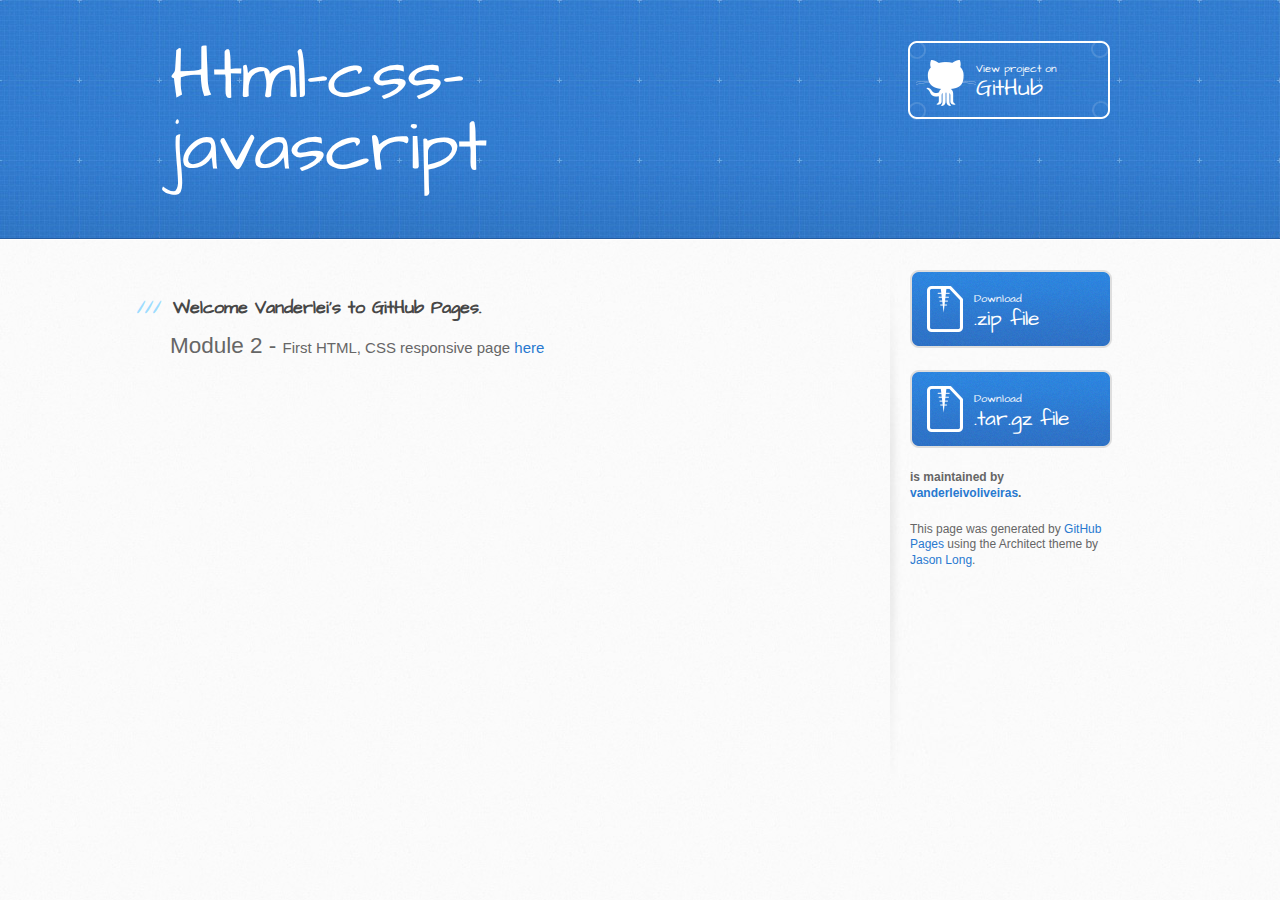
==== HTML-CSS-JavaScript/index.html @ ab92cf51 "Add files via upload" ====
<!DOCTYPE html>
<html>
  <head>
    <meta charset='utf-8'>
    <meta http-equiv="X-UA-Compatible" content="chrome=1">
    <meta name="viewport" content="width=device-width, initial-scale=1, maximum-scale=1">
    <link href='https://fonts.googleapis.com/css?family=Architects+Daughter' rel='stylesheet' type='text/css'>
    <link rel="stylesheet" type="text/css" href="stylesheets/stylesheet.css" media="screen">
    <link rel="stylesheet" type="text/css" href="stylesheets/github-light.css" media="screen">
    <link rel="stylesheet" type="text/css" href="stylesheets/print.css" media="print">

    <!--[if lt IE 9]>
    <script src="//html5shiv.googlecode.com/svn/trunk/html5.js"></script>
    <![endif]-->

    <title>Html-css-javascript by vanderleivoliveiras</title>
  </head>

  <body>
    <header>
      <div class="inner">
        <h1>Html-css-javascript</h1>
        <h2></h2>
        <a href="https://github.com/vanderleivoliveiras/HTML-CSS-JavaScript" class="button"><small>View project on</small> GitHub</a>
      </div>
    </header>

    <div id="content-wrapper">
      <div class="inner clearfix">
        <section id="main-content">
          <h3>
<a id="welcome-to-github-pages" class="anchor" href="#welcome-to-github-pages" aria-hidden="true"><span aria-hidden="true" class="octicon octicon-link"></span></a>Welcome Vanderlei's to GitHub Pages.</h3>

<p><span style="font-size: 1.5em">Module 2 - </span> First HTML, CSS responsive page <a href="module2-codeAssignment/index.html">here</a></p>


        </section>

        <aside id="sidebar">
          <a href="https://github.com/vanderleivoliveiras/HTML-CSS-JavaScript/zipball/master" class="button">
            <small>Download</small>
            .zip file
          </a>
          <a href="https://github.com/vanderleivoliveiras/HTML-CSS-JavaScript/tarball/master" class="button">
            <small>Download</small>
            .tar.gz file
          </a>

          <p class="repo-owner"><a href="https://github.com/vanderleivoliveiras/HTML-CSS-JavaScript"></a> is maintained by <a href="https://github.com/vanderleivoliveiras">vanderleivoliveiras</a>.</p>

          <p>This page was generated by <a href="https://pages.github.com">GitHub Pages</a> using the Architect theme by <a href="https://twitter.com/jasonlong">Jason Long</a>.</p>
        </aside>
      </div>
    </div>

  
  </body>
</html>
---- HTML-CSS-JavaScript/stylesheets/stylesheet.css ----
/*! normalize.css v3.0.2 | MIT License | git.io/normalize */

/**
 * 1. Set default font family to sans-serif.
 * 2. Prevent iOS text size adjust after orientation change, without disabling
 *    user zoom.
 */

html {
  font-family: sans-serif; /* 1 */
  -webkit-text-size-adjust: 100%; /* 2 */
  -ms-text-size-adjust: 100%; /* 2 */
}

/**
 * Remove default margin.
 */

body {
  margin: 0;
}

/* HTML5 display definitions
   ========================================================================== */

/**
 * Correct `block` display not defined for any HTML5 element in IE 8/9.
 * Correct `block` display not defined for `details` or `summary` in IE 10/11
 * and Firefox.
 * Correct `block` display not defined for `main` in IE 11.
 */

article,
aside,
details,
figcaption,
figure,
footer,
header,
hgroup,
main,
menu,
nav,
section,
summary {
  display: block;
}

/**
 * 1. Correct `inline-block` display not defined in IE 8/9.
 * 2. Normalize vertical alignment of `progress` in Chrome, Firefox, and Opera.
 */

audio,
canvas,
progress,
video {
  display: inline-block; /* 1 */
  vertical-align: baseline; /* 2 */
}

/**
 * Prevent modern browsers from displaying `audio` without controls.
 * Remove excess height in iOS 5 devices.
 */

audio:not([controls]) {
  display: none;
  height: 0;
}

/**
 * Address `[hidden]` styling not present in IE 8/9/10.
 * Hide the `template` element in IE 8/9/11, Safari, and Firefox < 22.
 */

[hidden],
template {
  display: none;
}

/* Links
   ========================================================================== */

/**
 * Remove the gray background color from active links in IE 10.
 */

a {
  background-color: transparent;
}

/**
 * Improve readability when focused and also mouse hovered in all browsers.
 */

a:active,
a:hover {
  outline: 0;
}

/* Text-level semantics
   ========================================================================== */

/**
 * Address styling not present in IE 8/9/10/11, Safari, and Chrome.
 */

abbr[title] {
  border-bottom: 1px dotted;
}

/**
 * Address style set to `bolder` in Firefox 4+, Safari, and Chrome.
 */

b,
strong {
  font-weight: bold;
}

/**
 * Address styling not present in Safari and Chrome.
 */

dfn {
  font-style: italic;
}

/**
 * Address variable `h1` font-size and margin within `section` and `article`
 * contexts in Firefox 4+, Safari, and Chrome.
 */

h1 {
  margin: 0.67em 0;
  font-size: 2em;
}

/**
 * Address styling not present in IE 8/9.
 */

mark {
  color: #000;
  background: #ff0;
}

/**
 * Address inconsistent and variable font size in all browsers.
 */

small {
  font-size: 80%;
}

/**
 * Prevent `sub` and `sup` affecting `line-height` in all browsers.
 */

sub,
sup {
  position: relative;
  font-size: 75%;
  line-height: 0;
  vertical-align: baseline;
}

sup {
  top: -0.5em;
}

sub {
  bottom: -0.25em;
}

/* Embedded content
   ========================================================================== */

/**
 * Remove border when inside `a` element in IE 8/9/10.
 */

img {
  border: 0;
}

/**
 * Correct overflow not hidden in IE 9/10/11.
 */

svg:not(:root) {
  overflow: hidden;
}

/* Grouping content
   ========================================================================== */

/**
 * Address margin not present in IE 8/9 and Safari.
 */

figure {
  margin: 1em 40px;
}

/**
 * Address differences between Firefox and other browsers.
 */

hr {
  height: 0;
  -moz-box-sizing: content-box;
  box-sizing: content-box;
}

/**
 * Contain overflow in all browsers.
 */

pre {
  overflow: auto;
}

/**
 * Address odd `em`-unit font size rendering in all browsers.
 */

code,
kbd,
pre,
samp {
  font-family: monospace, monospace;
  font-size: 1em;
}

/* Forms
   ========================================================================== */

/**
 * Known limitation: by default, Chrome and Safari on OS X allow very limited
 * styling of `select`, unless a `border` property is set.
 */

/**
 * 1. Correct color not being inherited.
 *    Known issue: affects color of disabled elements.
 * 2. Correct font properties not being inherited.
 * 3. Address margins set differently in Firefox 4+, Safari, and Chrome.
 */

button,
input,
optgroup,
select,
textarea {
  margin: 0; /* 3 */
  font: inherit; /* 2 */
  color: inherit; /* 1 */
}

/**
 * Address `overflow` set to `hidden` in IE 8/9/10/11.
 */

button {
  overflow: visible;
}

/**
 * Address inconsistent `text-transform` inheritance for `button` and `select`.
 * All other form control elements do not inherit `text-transform` values.
 * Correct `button` style inheritance in Firefox, IE 8/9/10/11, and Opera.
 * Correct `select` style inheritance in Firefox.
 */

button,
select {
  text-transform: none;
}

/**
 * 1. Avoid the WebKit bug in Android 4.0.* where (2) destroys native `audio`
 *    and `video` controls.
 * 2. Correct inability to style clickable `input` types in iOS.
 * 3. Improve usability and consistency of cursor style between image-type
 *    `input` and others.
 */

button,
html input[type="button"], /* 1 */
input[type="reset"],
input[type="submit"] {
  -webkit-appearance: button; /* 2 */
  cursor: pointer; /* 3 */
}

/**
 * Re-set default cursor for disabled elements.
 */

button[disabled],
html input[disabled] {
  cursor: default;
}

/**
 * Remove inner padding and border in Firefox 4+.
 */

button::-moz-focus-inner,
input::-moz-focus-inner {
  padding: 0;
  border: 0;
}

/**
 * Address Firefox 4+ setting `line-height` on `input` using `!important` in
 * the UA stylesheet.
 */

input {
  line-height: normal;
}

/**
 * It's recommended that you don't attempt to style these elements.
 * Firefox's implementation doesn't respect box-sizing, padding, or width.
 *
 * 1. Address box sizing set to `content-box` in IE 8/9/10.
 * 2. Remove excess padding in IE 8/9/10.
 */

input[type="checkbox"],
input[type="radio"] {
  box-sizing: border-box; /* 1 */
  padding: 0; /* 2 */
}

/**
 * Fix the cursor style for Chrome's increment/decrement buttons. For certain
 * `font-size` values of the `input`, it causes the cursor style of the
 * decrement button to change from `default` to `text`.
 */

input[type="number"]::-webkit-inner-spin-button,
input[type="number"]::-webkit-outer-spin-button {
  height: auto;
}

/**
 * 1. Address `appearance` set to `searchfield` in Safari and Chrome.
 * 2. Address `box-sizing` set to `border-box` in Safari and Chrome
 *    (include `-moz` to future-proof).
 */

input[type="search"] {
  -webkit-box-sizing: content-box; /* 2 */
  -moz-box-sizing: content-box;
  box-sizing: content-box;
  -webkit-appearance: textfield; /* 1 */
}

/**
 * Remove inner padding and search cancel button in Safari and Chrome on OS X.
 * Safari (but not Chrome) clips the cancel button when the search input has
 * padding (and `textfield` appearance).
 */

input[type="search"]::-webkit-search-cancel-button,
input[type="search"]::-webkit-search-decoration {
  -webkit-appearance: none;
}

/**
 * Define consistent border, margin, and padding.
 */

fieldset {
  padding: 0.35em 0.625em 0.75em;
  margin: 0 2px;
  border: 1px solid #c0c0c0;
}

/**
 * 1. Correct `color` not being inherited in IE 8/9/10/11.
 * 2. Remove padding so people aren't caught out if they zero out fieldsets.
 */

legend {
  padding: 0; /* 2 */
  border: 0; /* 1 */
}

/**
 * Remove default vertical scrollbar in IE 8/9/10/11.
 */

textarea {
  overflow: auto;
}

/**
 * Don't inherit the `font-weight` (applied by a rule above).
 * NOTE: the default cannot safely be changed in Chrome and Safari on OS X.
 */

optgroup {
  font-weight: bold;
}

/* Tables
   ========================================================================== */

/**
 * Remove most spacing between table cells.
 */

table {
  border-spacing: 0;
  border-collapse: collapse;
}

td,
th {
  padding: 0;
}

/* LAYOUT STYLES */
body {
  font-family: 'Helvetica Neue', Helvetica, Arial, serif;
  font-size: 15px;
  font-weight: 400;
  line-height: 1.5;
  color: #666;
  background: #fafafa url(../images/body-bg.jpg) 0 0 repeat;
}

p {
  margin-top: 0;
}

a {
  color: #2879d0;
}
a:hover {
  color: #2268b2;
}

header {
  padding-top: 40px;
  padding-bottom: 40px;
  font-family: 'Architects Daughter', 'Helvetica Neue', Helvetica, Arial, serif;
  background: #2e7bcf url(../images/header-bg.jpg) 0 0 repeat-x;
  border-bottom: solid 1px #275da1;
}

header h1 {
  width: 540px;
  margin-top: 0;
  margin-bottom: 0.2em;
  font-size: 72px;
  font-weight: normal;
  line-height: 1;
  color: #fff;
  letter-spacing: -1px;
}

header h2 {
  width: 540px;
  margin-top: 0;
  margin-bottom: 0;
  font-size: 26px;
  font-weight: normal;
  line-height: 1.3;
  color: #9ddcff;
  letter-spacing: 0;
}

.inner {
  position: relative;
  width: 940px;
  margin: 0 auto;
}

#content-wrapper {
  padding-top: 30px;
  border-top: solid 1px #fff;
}

#main-content {
  float: left;
  width: 690px;
}

#main-content img {
  max-width: 100%;
}

aside#sidebar {
  float: right;
  width: 200px;
  min-height: 504px;
  padding-left: 20px;
  font-size: 12px;
  line-height: 1.3;
  background: transparent url(../images/sidebar-bg.jpg) 0 0 no-repeat;
}

aside#sidebar p.repo-owner,
aside#sidebar p.repo-owner a {
  font-weight: bold;
}

#downloads {
  margin-bottom: 40px;
}

a.button {
  width: 134px;
  height: 58px;
  padding-top: 22px;
  padding-left: 68px;
  font-family: 'Architects Daughter', 'Helvetica Neue', Helvetica, Arial, serif;
  font-size: 23px;
  line-height: 1.2;
  color: #fff;
}
a.button small {
  display: block;
  font-size: 11px;
}
header a.button {
  position: absolute;
  top: 0;
  right: 0;
  background: transparent url(../images/github-button.png) 0 0 no-repeat;
}
aside a.button {
  display: block;
  width: 138px;
  padding-left: 64px;
  margin-bottom: 20px;
  font-size: 21px;
  background: transparent url(../images/download-button.png) 0 0 no-repeat;
}

code, pre {
  margin-bottom: 30px;
  font-family: Monaco, "Bitstream Vera Sans Mono", "Lucida Console", Terminal, monospace;
  font-size: 13px;
  color: #222;
}

code {
  padding: 0 3px;
  background-color: #f2f8fc;
  border: solid 1px #dbe7f3;
}

pre {
  padding: 20px;
  overflow: auto;
  text-shadow: none;
  background: #fff;
  border: solid 1px #f2f2f2;
}
pre code {
  padding: 0;
  color: #2879d0;
  background-color: #fff;
  border: none;
}

ul, ol, dl {
  margin-bottom: 20px;
}


/* COMMON STYLES */

hr {
  height: 0;
  margin-top: 1em;
  margin-bottom: 1em;
  border: 0;
  border-top: solid 1px #ddd;
}

table {
  width: 100%;
  border: 1px solid #ebebeb;
}

th {
  font-weight: 500;
}

td {
  font-weight: 300;
  text-align: center;
  border: 1px solid #ebebeb;
}

form {
  padding: 20px;
  background: #f2f2f2;

}


/* GENERAL ELEMENT TYPE STYLES */

#main-content h1 {
  margin-top: 0;
  margin-bottom: 0;
  font-family: 'Architects Daughter', 'Helvetica Neue', Helvetica, Arial, serif;
  font-size: 2.8em;
  font-weight: normal;
  color: #474747;
  text-indent: 6px;
  letter-spacing: -1px;
}

#main-content h1:before {
  padding-right: 0.3em;
  margin-left: -0.9em;
  color: #9ddcff;
  content: "/";
}

#main-content h2 {
  margin-bottom: 8px;
  font-family: 'Architects Daughter', 'Helvetica Neue', Helvetica, Arial, serif;
  font-size: 22px;
  font-weight: bold;
  color: #474747;
  text-indent: 4px;
}
#main-content h2:before {
  padding-right: 0.3em;
  margin-left: -1.5em;
  content: "//";
  color: #9ddcff;
}

#main-content h3 {
  margin-top: 24px;
  margin-bottom: 8px;
  font-family: 'Architects Daughter', 'Helvetica Neue', Helvetica, Arial, serif;
  font-size: 18px;
  font-weight: bold;
  color: #474747;
  text-indent: 3px;
}

#main-content h3:before {
  padding-right: 0.3em;
  margin-left: -2em;
  content: "///";
  color: #9ddcff;
}

#main-content h4 {
  margin-bottom: 8px;
  font-family: 'Architects Daughter', 'Helvetica Neue', Helvetica, Arial, serif;
  font-size: 15px;
  font-weight: bold;
  color: #474747;
  text-indent: 3px;
}

h4:before {
  padding-right: 0.3em;
  margin-left: -2.8em;
  content: "////";
  color: #9ddcff;
}

#main-content h5 {
  margin-bottom: 8px;
  font-family: 'Architects Daughter', 'Helvetica Neue', Helvetica, Arial, serif;
  font-size: 14px;
  color: #474747;
  text-indent: 3px;
}
h5:before {
  padding-right: 0.3em;
  margin-left: -3.2em;
  content: "/////";
  color: #9ddcff;
}

#main-content h6 {
  margin-bottom: 8px;
  font-family: 'Architects Daughter', 'Helvetica Neue', Helvetica, Arial, serif;
  font-size: .8em;
  color: #474747;
  text-indent: 3px;
}
h6:before {
  padding-right: 0.3em;
  margin-left: -3.7em;
  content: "//////";
  color: #9ddcff;
}

p {
  margin-bottom: 20px;
}

a {
  text-decoration: none;
}

p a {
  font-weight: 400;
}

blockquote {
  padding: 0 0 0 30px;
  margin-bottom: 20px;
  font-size: 1.6em;
  border-left: 10px solid #e9e9e9;
}

ul {
  list-style-position: inside;
  list-style: disc;
  padding-left: 20px;
}

ol {
  list-style-position: inside;
  list-style: decimal;
  padding-left: 3px;
}

dl dd {
  font-style: italic;
  font-weight: 100;
}

footer {
  padding-top: 20px;
  padding-bottom: 30px;
  margin-top: 40px;
  font-size: 13px;
  color: #aaa;
  background: transparent url('../images/hr.png') 0 0 no-repeat;
}

footer a {
  color: #666;
}
footer a:hover {
  color: #444;
}

/* MISC */
.clearfix:after {
  display: block;
  height: 0;
  clear: both;
  visibility: hidden;
  content: '.';
}

.clearfix {display: inline-block;}
* html .clearfix {height: 1%;}
.clearfix {display: block;}

/* #Media Queries
================================================== */

/* Smaller than standard 960 (devices and browsers) */
@media only screen and (max-width: 959px) { }

/* Tablet Portrait size to standard 960 (devices and browsers) */
@media only screen and (min-width: 768px) and (max-width: 959px) {
  .inner {
    width: 740px;
  }
  header h1, header h2 {
    width: 340px;
  }
  header h1 {
    font-size: 60px;
  }
  header h2 {
    font-size: 30px;
  }
  #main-content {
    width: 490px;
  }
  #main-content h1:before,
  #main-content h2:before,
  #main-content h3:before,
  #main-content h4:before,
  #main-content h5:before,
  #main-content h6:before {
    padding-right: 0;
    margin-left: 0;
    content: none;
  }
}

/* All Mobile Sizes (devices and browser) */
@media only screen and (max-width: 767px) {
  .inner {
    width: 93%;
  }
  header {
    padding: 20px 0;
  }
  header .inner {
    position: relative;
  }
  header h1, header h2 {
    width: 100%;
  }
  header h1 {
    font-size: 48px;
  }
  header h2 {
    font-size: 24px;
  }
  header a.button {
    position: relative;
    display: inline-block;
    width: auto;
    height: auto;
    padding: 5px 10px;
    margin-top: 15px;
    font-size: 13px;
    line-height: 1;
    color: #2879d0;
    text-align: center;
    background-color: #9ddcff;
    background-image: none;
    border-radius: 5px;
    -moz-border-radius: 5px;
    -webkit-border-radius: 5px;
  }
  header a.button small {
    display: inline;
    font-size: 13px;
  }
  #main-content,
  aside#sidebar {
    float: none;
    width: 100% ! important;
  }
  aside#sidebar {
    min-height: 0;
    padding: 20px 0;
    margin-top: 20px;
    background-image: none;
    border-top: solid 1px #ddd;
  }
  aside#sidebar a.button {
    display: none;
  }
  #main-content h1:before,
  #main-content h2:before,
  #main-content h3:before,
  #main-content h4:before,
  #main-content h5:before,
  #main-content h6:before {
    padding-right: 0;
    margin-left: 0;
    content: none;
  }
}

/* Mobile Landscape Size to Tablet Portrait (devices and browsers) */
@media only screen and (min-width: 480px) and (max-width: 767px) { }

/* Mobile Portrait Size to Mobile Landscape Size (devices and browsers) */
@media only screen and (max-width: 479px) { }
---- HTML-CSS-JavaScript/stylesheets/github-light.css ----
/*
The MIT License (MIT)

Copyright (c) 2016 GitHub, Inc.

Permission is hereby granted, free of charge, to any person obtaining a copy
of this software and associated documentation files (the "Software"), to deal
in the Software without restriction, including without limitation the rights
to use, copy, modify, merge, publish, distribute, sublicense, and/or sell
copies of the Software, and to permit persons to whom the Software is
furnished to do so, subject to the following conditions:

The above copyright notice and this permission notice shall be included in all
copies or substantial portions of the Software.

THE SOFTWARE IS PROVIDED "AS IS", WITHOUT WARRANTY OF ANY KIND, EXPRESS OR
IMPLIED, INCLUDING BUT NOT LIMITED TO THE WARRANTIES OF MERCHANTABILITY,
FITNESS FOR A PARTICULAR PURPOSE AND NONINFRINGEMENT. IN NO EVENT SHALL THE
AUTHORS OR COPYRIGHT HOLDERS BE LIABLE FOR ANY CLAIM, DAMAGES OR OTHER
LIABILITY, WHETHER IN AN ACTION OF CONTRACT, TORT OR OTHERWISE, ARISING FROM,
OUT OF OR IN CONNECTION WITH THE SOFTWARE OR THE USE OR OTHER DEALINGS IN THE
SOFTWARE.

*/

.pl-c /* comment */ {
  color: #969896;
}

.pl-c1 /* constant, variable.other.constant, support, meta.property-name, support.constant, support.variable, meta.module-reference, markup.raw, meta.diff.header */,
.pl-s .pl-v /* string variable */ {
  color: #0086b3;
}

.pl-e /* entity */,
.pl-en /* entity.name */ {
  color: #795da3;
}

.pl-smi /* variable.parameter.function, storage.modifier.package, storage.modifier.import, storage.type.java, variable.other */,
.pl-s .pl-s1 /* string source */ {
  color: #333;
}

.pl-ent /* entity.name.tag */ {
  color: #63a35c;
}

.pl-k /* keyword, storage, storage.type */ {
  color: #a71d5d;
}

.pl-s /* string */,
.pl-pds /* punctuation.definition.string, string.regexp.character-class */,
.pl-s .pl-pse .pl-s1 /* string punctuation.section.embedded source */,
.pl-sr /* string.regexp */,
.pl-sr .pl-cce /* string.regexp constant.character.escape */,
.pl-sr .pl-sre /* string.regexp source.ruby.embedded */,
.pl-sr .pl-sra /* string.regexp string.regexp.arbitrary-repitition */ {
  color: #183691;
}

.pl-v /* variable */ {
  color: #ed6a43;
}

.pl-id /* invalid.deprecated */ {
  color: #b52a1d;
}

.pl-ii /* invalid.illegal */ {
  color: #f8f8f8;
  background-color: #b52a1d;
}

.pl-sr .pl-cce /* string.regexp constant.character.escape */ {
  font-weight: bold;
  color: #63a35c;
}

.pl-ml /* markup.list */ {
  color: #693a17;
}

.pl-mh /* markup.heading */,
.pl-mh .pl-en /* markup.heading entity.name */,
.pl-ms /* meta.separator */ {
  font-weight: bold;
  color: #1d3e81;
}

.pl-mq /* markup.quote */ {
  color: #008080;
}

.pl-mi /* markup.italic */ {
  font-style: italic;
  color: #333;
}

.pl-mb /* markup.bold */ {
  font-weight: bold;
  color: #333;
}

.pl-md /* markup.deleted, meta.diff.header.from-file */ {
  color: #bd2c00;
  background-color: #ffecec;
}

.pl-mi1 /* markup.inserted, meta.diff.header.to-file */ {
  color: #55a532;
  background-color: #eaffea;
}

.pl-mdr /* meta.diff.range */ {
  font-weight: bold;
  color: #795da3;
}

.pl-mo /* meta.output */ {
  color: #1d3e81;
}
---- HTML-CSS-JavaScript/stylesheets/print.css ----
html, body, div, span, applet, object, iframe,
h1, h2, h3, h4, h5, h6, p, blockquote, pre,
a, abbr, acronym, address, big, cite, code,
del, dfn, em, img, ins, kbd, q, s, samp,
small, strike, strong, sub, sup, tt, var,
b, u, i, center,
dl, dt, dd, ol, ul, li,
fieldset, form, label, legend,
table, caption, tbody, tfoot, thead, tr, th, td,
article, aside, canvas, details, embed,
figure, figcaption, footer, header, hgroup,
menu, nav, output, ruby, section, summary,
time, mark, audio, video {
  padding: 0;
  margin: 0;
  font: inherit;
  font-size: 100%;
  vertical-align: baseline;
  border: 0;
}
/* HTML5 display-role reset for older browsers */
article, aside, details, figcaption, figure,
footer, header, hgroup, menu, nav, section {
  display: block;
}
body {
  line-height: 1;
}
ol, ul {
  list-style: none;
}
blockquote, q {
  quotes: none;
}
blockquote:before, blockquote:after,
q:before, q:after {
  content: '';
  content: none;
}
table {
  border-spacing: 0;
  border-collapse: collapse;
}
body {
  font-family: 'Helvetica Neue', Helvetica, Arial, serif;
  font-size: 13px;
  line-height: 1.5;
  color: #000;
}

a {
  font-weight: bold;
  color: #d5000d;
}

header {
  padding-top: 35px;
  padding-bottom: 10px;
}

header h1 {
  font-size: 48px;
  font-weight: bold;
  line-height: 1.2;
  color: #303030;
  letter-spacing: -1px;
}

header h2 {
  font-size: 24px;
  font-weight: normal;
  line-height: 1.3;
  color: #aaa;
  letter-spacing: -1px;
}
#downloads {
  display: none;
}
#main_content {
  padding-top: 20px;
}

code, pre {
  margin-bottom: 30px;
  font-family: Monaco, "Bitstream Vera Sans Mono", "Lucida Console", Terminal;
  font-size: 12px;
  color: #222;
}

code {
  padding: 0 3px;
}

pre {
  padding: 20px;
  overflow: auto;
  border: solid 1px #ddd;
}
pre code {
  padding: 0;
}

ul, ol, dl {
  margin-bottom: 20px;
}


/* COMMON STYLES */

table {
  width: 100%;
  border: 1px solid #ebebeb;
}

th {
  font-weight: 500;
}

td {
  font-weight: 300;
  text-align: center;
  border: 1px solid #ebebeb;
}

form {
  padding: 20px;
  background: #f2f2f2;

}


/* GENERAL ELEMENT TYPE STYLES */

h1 {
  font-size: 2.8em;
}

h2 {
  margin-bottom: 8px;
  font-size: 22px;
  font-weight: bold;
  color: #303030;
}

h3 {
  margin-bottom: 8px;
  font-size: 18px;
  font-weight: bold;
  color: #d5000d;
}

h4 {
  font-size: 16px;
  font-weight: bold;
  color: #303030;
}

h5 {
  font-size: 1em;
  color: #303030;
}

h6 {
  font-size: .8em;
  color: #303030;
}

p {
  margin-bottom: 20px;
  font-weight: 300;
}

a {
  text-decoration: none;
}

p a {
  font-weight: 400;
}

blockquote {
  padding: 0 0 0 30px;
  margin-bottom: 20px;
  font-size: 1.6em;
  border-left: 10px solid #e9e9e9;
}

ul li {
  padding-left: 20px;
  list-style-position: inside;
  list-style: disc;
}

ol li {
  padding-left: 3px;
  list-style-position: inside;
  list-style: decimal;
}

dl dd {
  font-style: italic;
  font-weight: 100;
}

footer {
  padding-top: 20px;
  padding-bottom: 30px;
  margin-top: 40px;
  font-size: 13px;
  color: #aaa;
}

footer a {
  color: #666;
}

/* MISC */
.clearfix:after {
  display: block;
  height: 0;
  clear: both;
  visibility: hidden;
  content: '.';
}

.clearfix {display: inline-block;}
* html .clearfix {height: 1%;}
.clearfix {display: block;}
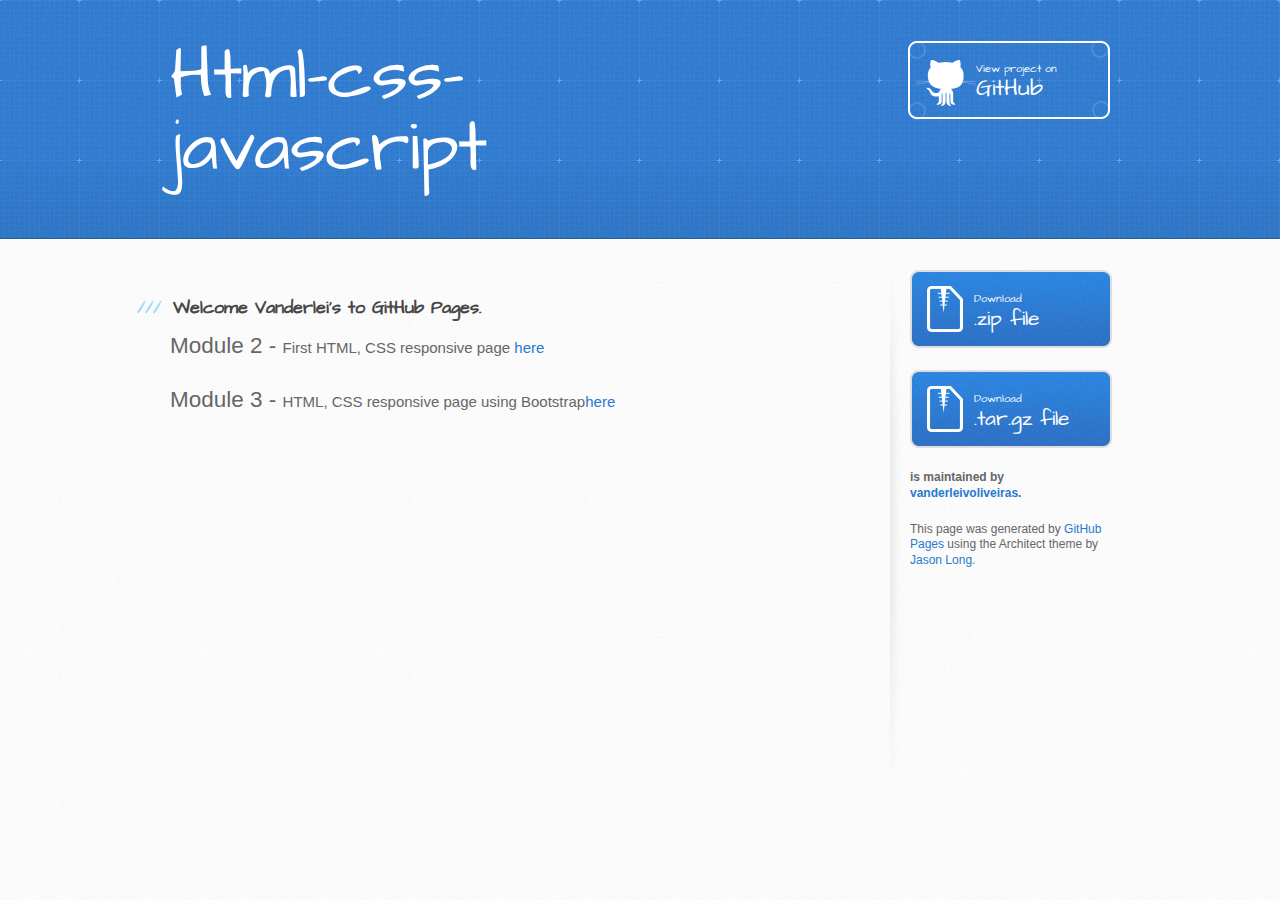
==== commit bfe0f0b0: "Add files via upload" ====
--- a/HTML-CSS-JavaScript/index.html
+++ b/HTML-CSS-JavaScript/index.html
@@ -32,6 +32,7 @@
 <a id="welcome-to-github-pages" class="anchor" href="#welcome-to-github-pages" aria-hidden="true"><span aria-hidden="true" class="octicon octicon-link"></span></a>Welcome Vanderlei's to GitHub Pages.</h3>
 
 <p><span style="font-size: 1.5em">Module 2 - </span> First HTML, CSS responsive page <a href="module2-codeAssignment/index.html">here</a></p>
+<p><span style="font-size: 1.5em">Module 3 - </span> HTML, CSS responsive page using Bootstrap<a href="module3-codeAssignment/index.html">here</a></p>
 
 
         </section>
